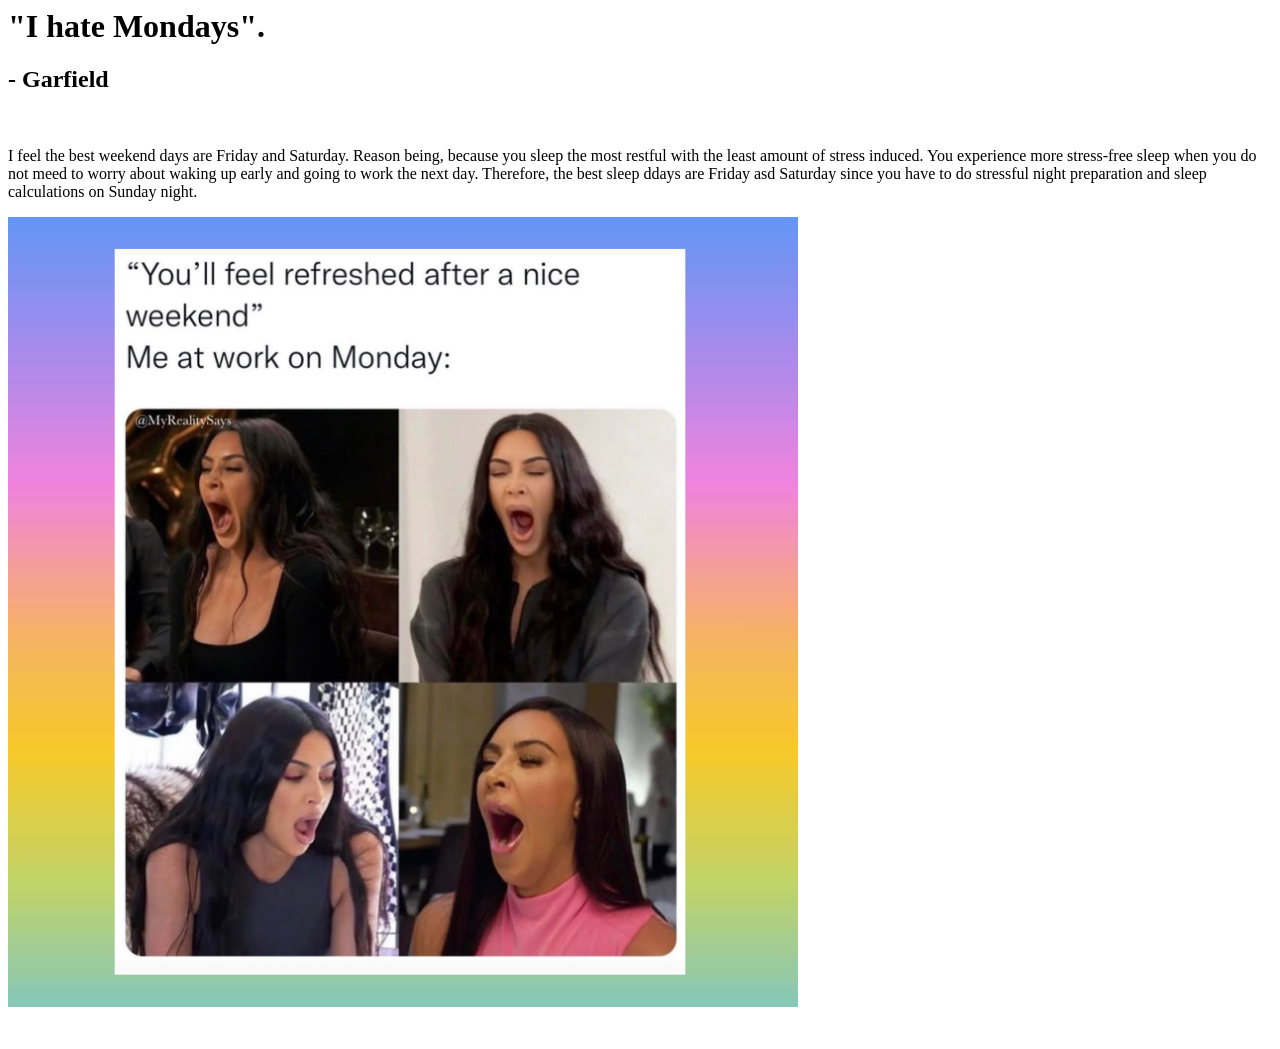
==== index.html @ fe199e7b "final commit for CSC102 Assignment 1.2" ====
<!-- this is an HTML document for index.html made by Kami Archer-->
<!-- This is the DOCTYPE html open tag -->
<html lang="en">
  <!-- This is the head opening tag-->
  <head>
    <!-- Below is the Doctype-->
    <meta charset="UTF-8" />
    <meta name="viewport" content="width=device-width, initial-scale=1.0" />
    <!-- Below is the Title and opening/closing tags for the title-->
    <title>CSC102 Assignment One - Index</title>
    <!-- This is the head closing tag-->
  </head>
  <!-- This is the body openiong tab-->
  <body>
    <!-- Header opening tag-->
    <h1>
      <!-- Relevant header quote for the meme-->
      "I hate Mondays".
      <!-- Subheader for the header quote and its opening tag-->
      <h2>
        - Garfield
    <!-- Subheader closing tag-->    
    </h2>
      <!-- Header closing tag-->
    </h1>
    <br>
     <!-- Opening paragraph tag-->
    <p>
        <!-- Small anecdotal paragraph re;evant to the chosen meme-->
      I feel the best weekend days are Friday and Saturday. Reason
      being, because you sleep the most restful with the least amount of stress
      induced. You experience more stress-free sleep when you do not meed to
      worry about waking up early and going to work the next day. Therefore, the
      best sleep ddays are Friday asd Saturday since you have to do stressful
      night preparation and sleep calculations on Sunday night.
      <!-- Closing paragraph tag-->
    </p>
    <!-- Opening second paragraph opeing tag-->
     <p>
        <!-- image insert tag-->
        <img id="KimK_Yawning" src="monday_meme.png">
    <!-- Closing second paragraph opeing tag--> 
     </p>
     <br>
    <!-- This is the body closing tag-->
  </body>
  <!-- This is the html closing tab -->
</html>
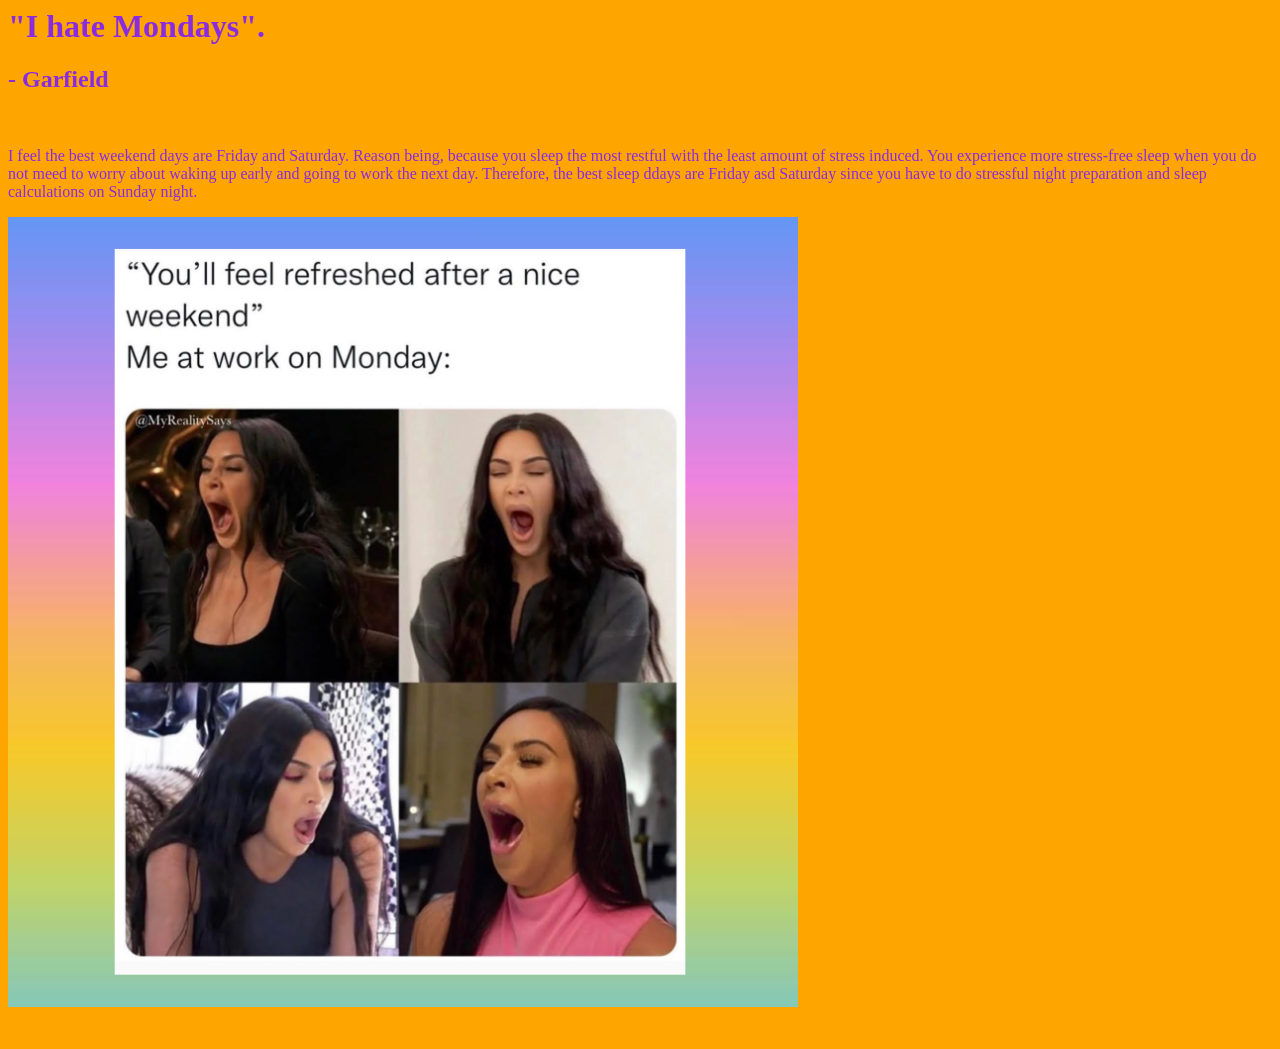
==== commit e10f057f: "new css commit" ====
--- a/index.html
+++ b/index.html
@@ -45,4 +45,11 @@
     <!-- This is the body closing tag-->
   </body>
   <!-- This is the html closing tab -->
+
+<!-- This is the html closing tab -->
 </html>
+  <!--Link to css file-->
+<link rel="stylesheet" href="index.css">
+
+  <!-- This is the html closing tab -->
+</html>
--- a/index.css
+++ b/index.css
@@ -0,0 +1,42 @@
+/* declaration block
+
+
+selector{
+    property: value;
+    property2: value;
+}
+
+
+*/
+
+body{
+    background-color: orange;
+    color: blueviolet;
+}
+
+nav{
+   height: 600px;
+   width: 200px;
+   float: left;
+   padding: 5px;
+   line-height: 30px;
+}
+
+footer{
+    text-align: center;
+    margin-right: 200px;
+}
+
+#KimK_Yawning{
+    margin-right: 200px;
+
+}
+
+#TalosImage{
+    margin-right: 200px;
+}
+
+header{
+    text-align: center;
+}
+
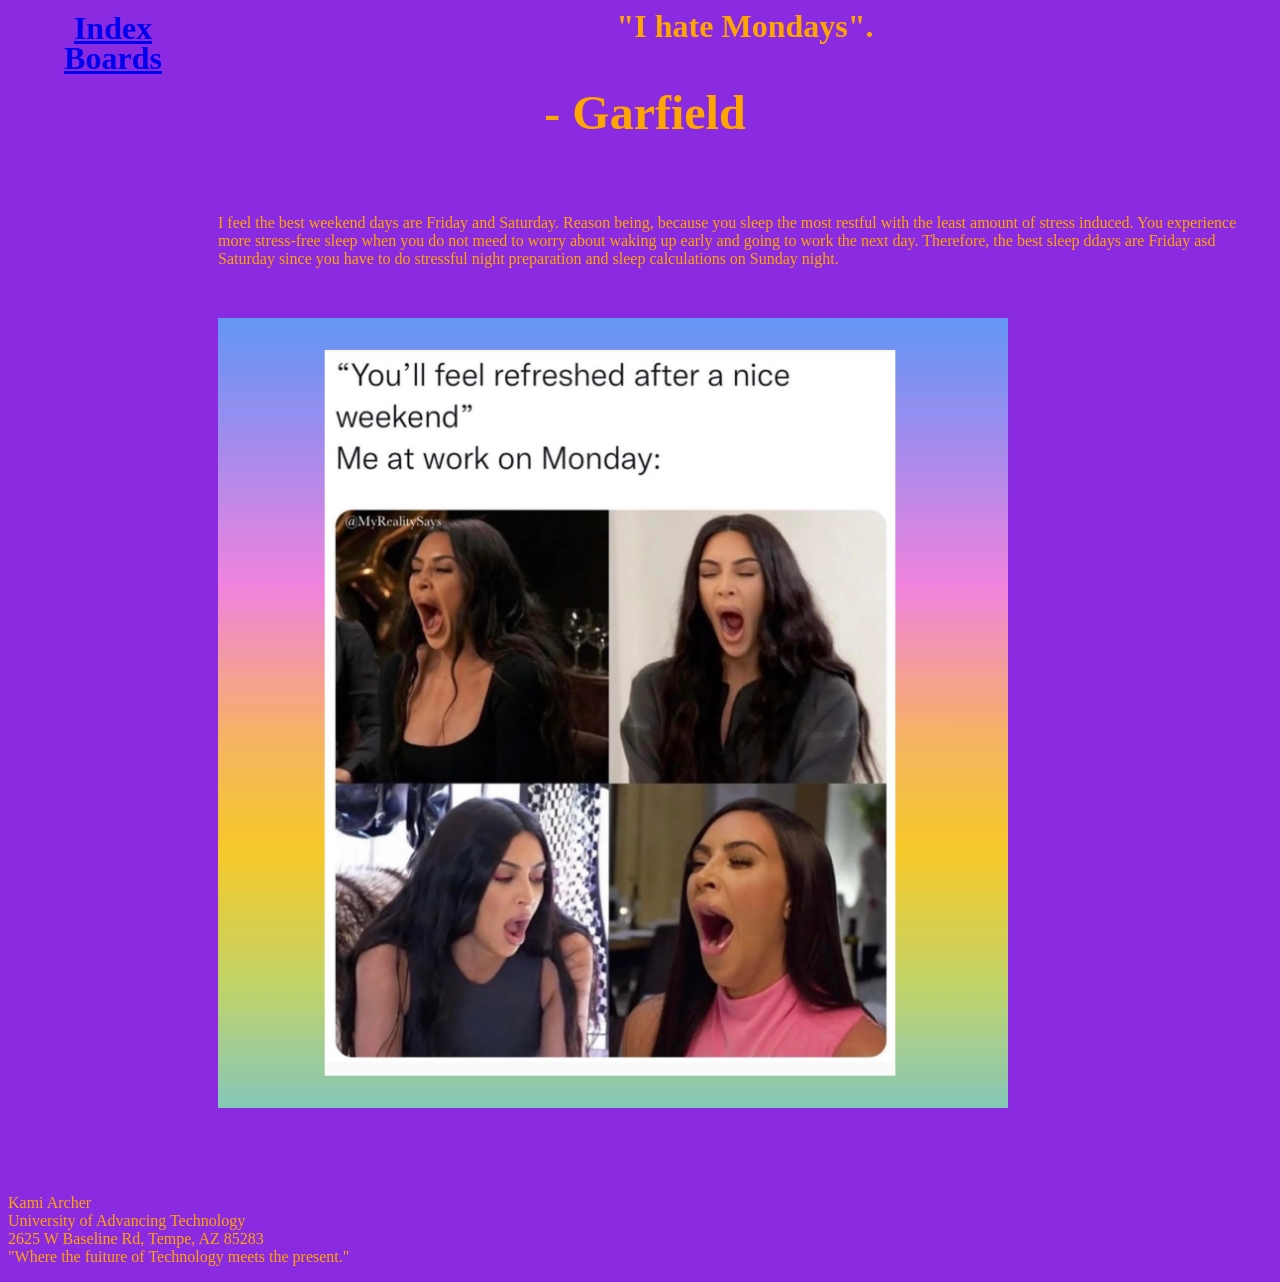
==== commit ae35205b: "1.4 update" ====
--- a/index.html
+++ b/index.html
@@ -13,16 +13,32 @@
   <!-- This is the body openiong tab-->
   <body>
     <!-- Header opening tag-->
+  <header>
+    <!--h1 opening tag-->
     <h1>
       <!-- Relevant header quote for the meme-->
       "I hate Mondays".
-      <!-- Subheader for the header quote and its opening tag-->
-      <h2>
+      <!--nav section to hold menu-->
+      <nav>
+        <a href="./index.html">Index</a>
+        <br>
+        <a href="./boards.html">Boards</a>
+        <br>
+      </nav>
+
+    <!--footer opening tag--> 
+    <footer>
+    <!-- h2 for the h1 quote and its opening tag-->
+    <h2>
         - Garfield
-    <!-- Subheader closing tag-->    
+    <!--footer closing tag-->
+      </footer>
+    <!-- h2 closing tag-->    
     </h2>
-      <!-- Header closing tag-->
+      <!--h1 closing tag-->
     </h1>
+    <!-- Header closing tag-->
+  </header>
     <br>
      <!-- Opening paragraph tag-->
     <p>
@@ -35,19 +51,25 @@
       night preparation and sleep calculations on Sunday night.
       <!-- Closing paragraph tag-->
     </p>
-    <!-- Opening second paragraph opeing tag-->
+   
+     <br>
+    <!-- This is the body closing tag-->
+  </body>
+   <!-- Opening second paragraph opeing tag-->
      <p>
         <!-- image insert tag-->
         <img id="KimK_Yawning" src="monday_meme.png">
     <!-- Closing second paragraph opeing tag--> 
      </p>
+    <br>
      <br>
-    <!-- This is the body closing tag-->
-  </body>
-  <!-- This is the html closing tab -->
-
-<!-- This is the html closing tab -->
-</html>
+     <br>
+     <p>
+      Kami Archer<br>
+      University of Advancing Technology<br>
+      2625 W Baseline Rd, Tempe, AZ 85283 <br>
+      "Where the fuiture of Technology meets the present."<br>
+    </p>
   <!--Link to css file-->
 <link rel="stylesheet" href="index.css">
 
--- a/index.css
+++ b/index.css
@@ -10,8 +10,8 @@
 */
 
 body{
-    background-color: orange;
-    color: blueviolet;
+    background-color: blueviolet;
+    color: orange;
 }
 
 nav{
@@ -29,11 +29,6 @@
 
 #KimK_Yawning{
     margin-right: 200px;
-
-}
-
-#TalosImage{
-    margin-right: 200px;
 }
 
 header{
